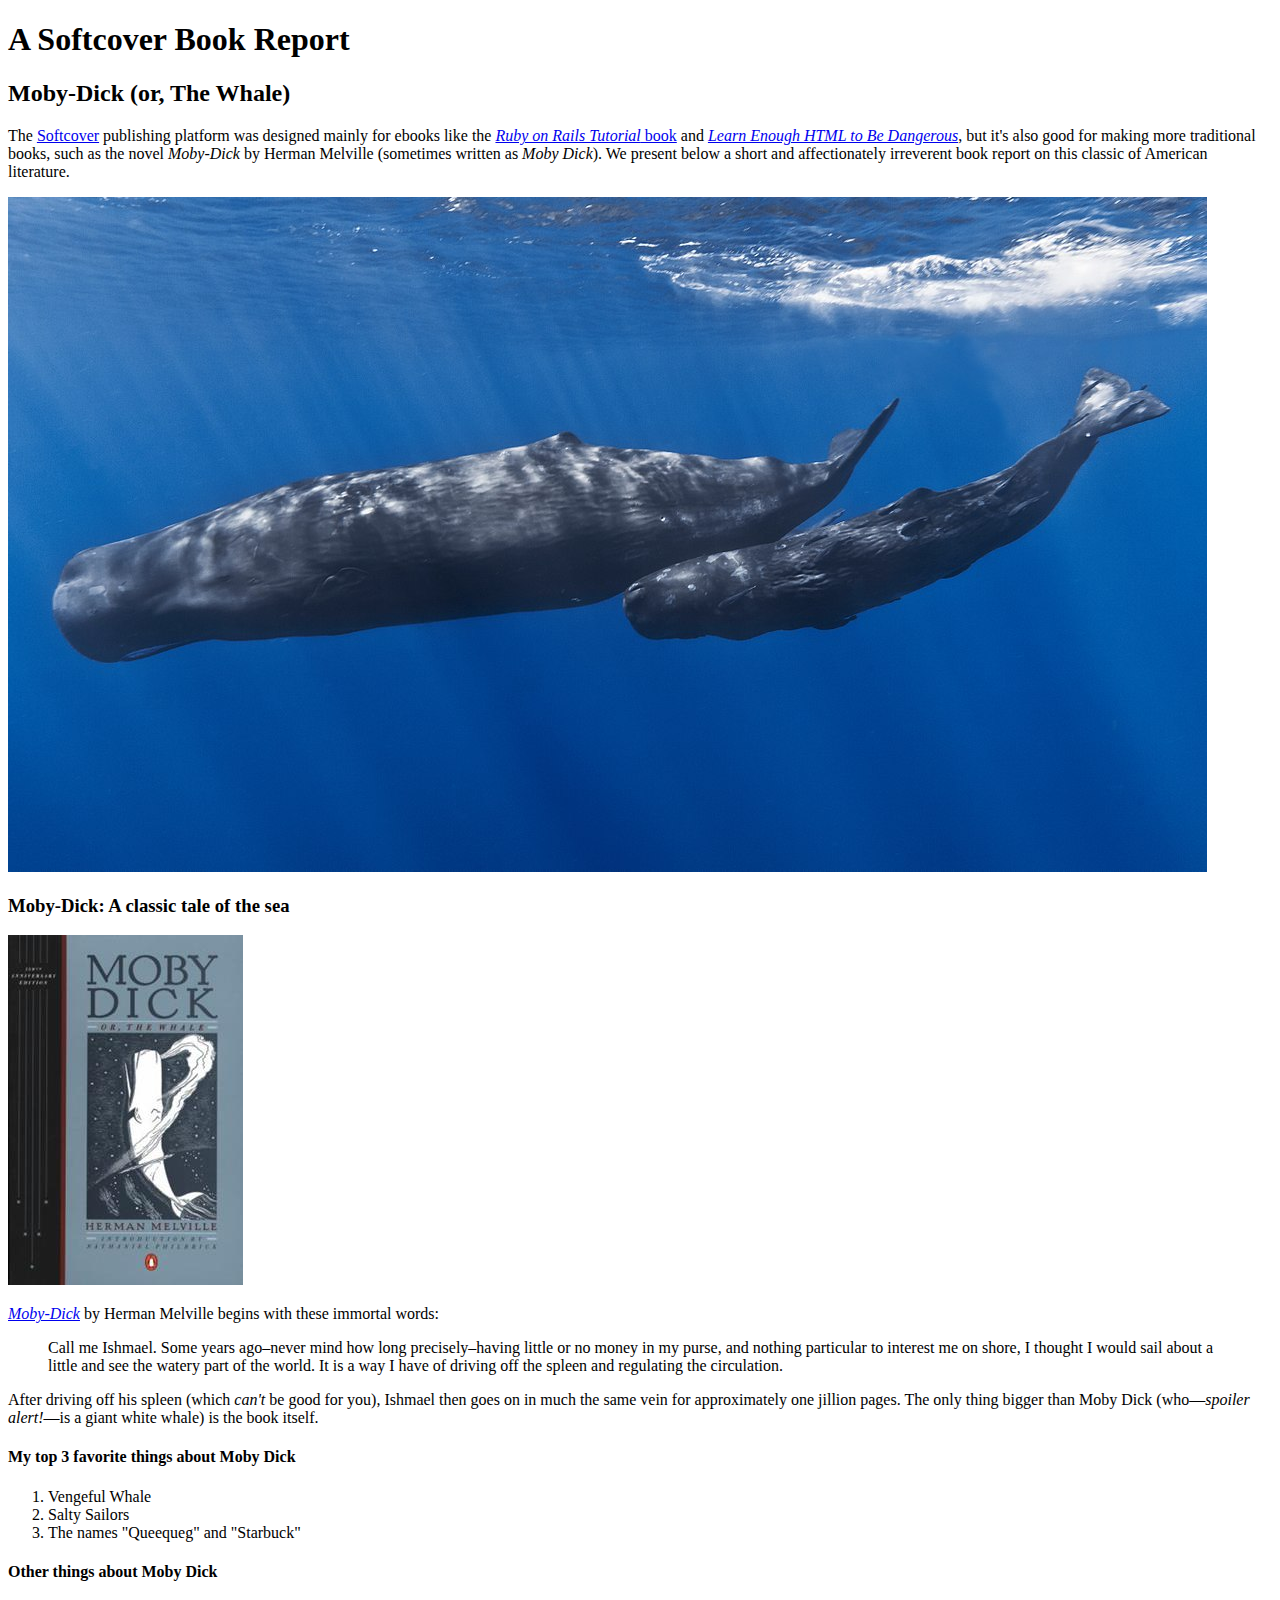
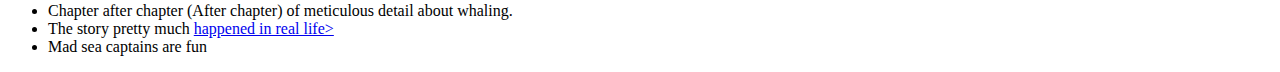
==== moby_dick.html @ f5c13807 "Add a Moby Dick page and a menu" ====
<!DOCTYPE html>
<html lang="en">
  <head>
    <title>Moby Dick</title>
    <meta charset="utf-8" />
  </head>
  <body>
    <!-- much here to be styled, will do so in last section -->
    <header>
      <h1>A Softcover Book Report</h1>
      <h2>Moby-Dick (or, The Whale)</h2>
    </header>

    <div>
      <p>
        The
        <a href="https://www.softcover.io/" target="_blank">Softcover</a>
        publishing platform was designed mainly for ebooks like the
        <a href="https://railstutorial.org/book" target="blank"
          ><em>Ruby on Rails Tutorial</em> book</a
        >
        and
        <a href="https://learnenough.com/html" target="_blank"
          ><em>Learn Enough HTML to Be Dangerous</em></a
        >, but it's also good for making more traditional books, such as the
        novel <em>Moby-Dick</em> by Herman Melville (sometimes written as
        <em>Moby Dick</em>). We present below a short and affectionately
        irreverent book report on this classic of American literature.
      </p>
    </div>

    <a
      href="https://en.wikipedia.org/wiki/Sperm_whale#/media/File:Mother_and_baby_sperm_whale.jpg"
      target="blank"
    >
      <img src="images/whales.jpg" alt="Picture of sperm whales" />
    </a>

    <div>
      <h3>Moby-Dick: A classic tale of the sea</h3>

      <a
        href="https://www.softcover.io/read/6070fb03/moby-dick"
        target="_blank"
        rel="noopener"
      >
        <img src="images/moby.jpg" alt="Moby Dick" />
      </a>

      <p>
        <a
          href="https://www.softcover.io/read/6070fb03/moby-dick"
          target="_blank"
          rel="noopener"
        >
          <em>Moby-Dick</em></a
        >
        by Herman Melville begins with these immortal words:
      </p>

      <blockquote>
        <p>
          <span>Call me Ishmael.</span> Some years ago–never mind how long
          precisely–having little or no money in my purse, and nothing
          particular to interest me on shore, I thought I would sail about a
          little and see the watery part of the world. It is a way I have of
          driving off the spleen and regulating the circulation.
        </p>
      </blockquote>

      <p>
        After driving off his spleen (which <em>can't</em> be good for you),
        Ishmael then goes on in much the same vein for approximately one jillion
        pages. The only thing bigger than Moby Dick (who—<em>spoiler alert!</em
        >—is a giant white whale) is the book itself.
      </p>

      <h4>My top 3 favorite things about Moby Dick</h4>
      <ol>
        <li>Vengeful Whale</li>
        <li>Salty Sailors</li>
        <li>The names "Queequeg" and "Starbuck"</li>
      </ol>

      <h4>Other things about Moby Dick</h4>

      <ul>
        <li>
          Chapter after chapter (After chapter) of meticulous detail about
          whaling.
        </li>
        <li>
          The story pretty much
          <a
            href="https://en.wikipedia.org/wiki/Essex_(whaleship)"
            target="_blank"
            rel="noopener"
            >happened in real life></a
          >
        </li>
        <li>Mad sea captains are fun</li>
      </ul>
    </div>
  </body>
</html>
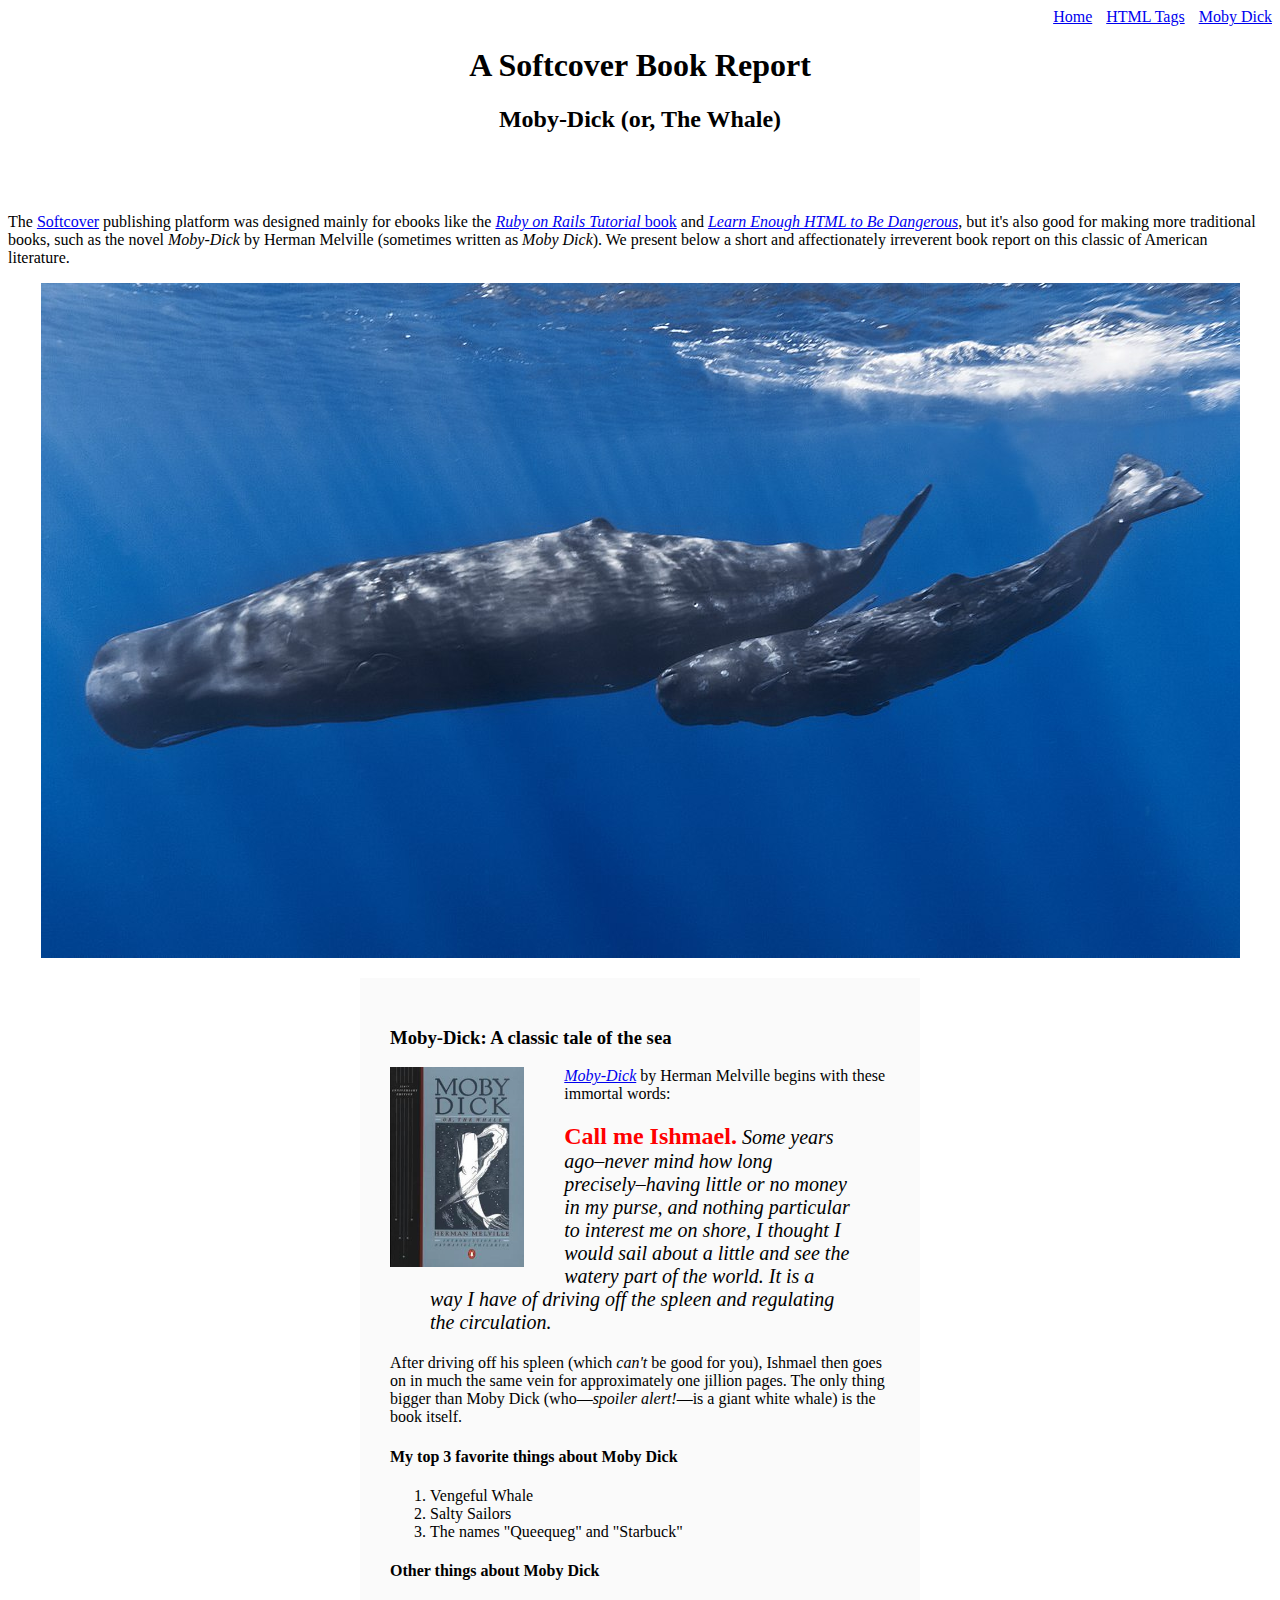
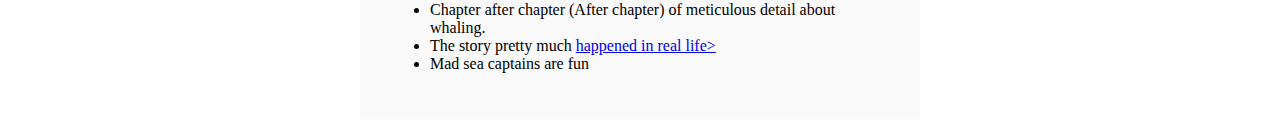
==== commit 0ec8e684: "Refactor inlines styles into a stylesheet" ====
--- a/moby_dick.html
+++ b/moby_dick.html
@@ -5,10 +5,15 @@
     <meta charset="utf-8" />
   </head>
   <body>
+    <div style="text-align: right">
+      <a href="index.html">Home</a>
+      <a href="tags.html" style="margin: 0 0 0 10px">HTML Tags</a>
+      <a href="moby_dick.html" style="margin: 0 0 0 10px">Moby Dick</a>
+    </div>
     <!-- much here to be styled, will do so in last section -->
-    <header>
-      <h1>A Softcover Book Report</h1>
-      <h2>Moby-Dick (or, The Whale)</h2>
+    <header style="text-align: center; margin: 0 0 80px">
+      <h1 style="text-align: center">A Softcover Book Report</h1>
+      <h2 style="text-align: center">Moby-Dick (or, The Whale)</h2>
     </header>
 
     <div>
@@ -33,10 +38,21 @@
       href="https://en.wikipedia.org/wiki/Sperm_whale#/media/File:Mother_and_baby_sperm_whale.jpg"
       target="blank"
     >
-      <img src="images/whales.jpg" alt="Picture of sperm whales" />
+      <img
+        src="images/whales.jpg"
+        alt="Picture of sperm whales"
+        style="display: block; margin: 0 auto"
+      />
     </a>
 
-    <div>
+    <div
+      style="
+        width: 500px;
+        margin: 20px auto;
+        padding: 30px;
+        background-color: #fafafa;
+      "
+    >
       <h3>Moby-Dick: A classic tale of the sea</h3>
 
       <a
@@ -44,7 +60,12 @@
         target="_blank"
         rel="noopener"
       >
-        <img src="images/moby.jpg" alt="Moby Dick" />
+        <img
+          src="images/moby.jpg"
+          alt="Moby Dick"
+          height="200px"
+          style="float: left; margin: 0 40px 0 0"
+        />
       </a>
 
       <p>
@@ -58,13 +79,22 @@
         by Herman Melville begins with these immortal words:
       </p>
 
-      <blockquote>
+      <blockquote style="font-style: italic; font-size: 20px">
         <p>
-          <span>Call me Ishmael.</span> Some years ago–never mind how long
-          precisely–having little or no money in my purse, and nothing
-          particular to interest me on shore, I thought I would sail about a
-          little and see the watery part of the world. It is a way I have of
-          driving off the spleen and regulating the circulation.
+          <span
+            style="
+              font-style: normal;
+              font-size: 24px;
+              font-weight: bold;
+              color: #f00;
+            "
+            >Call me Ishmael.</span
+          >
+          Some years ago–never mind how long precisely–having little or no money
+          in my purse, and nothing particular to interest me on shore, I thought
+          I would sail about a little and see the watery part of the world. It
+          is a way I have of driving off the spleen and regulating the
+          circulation.
         </p>
       </blockquote>
 
